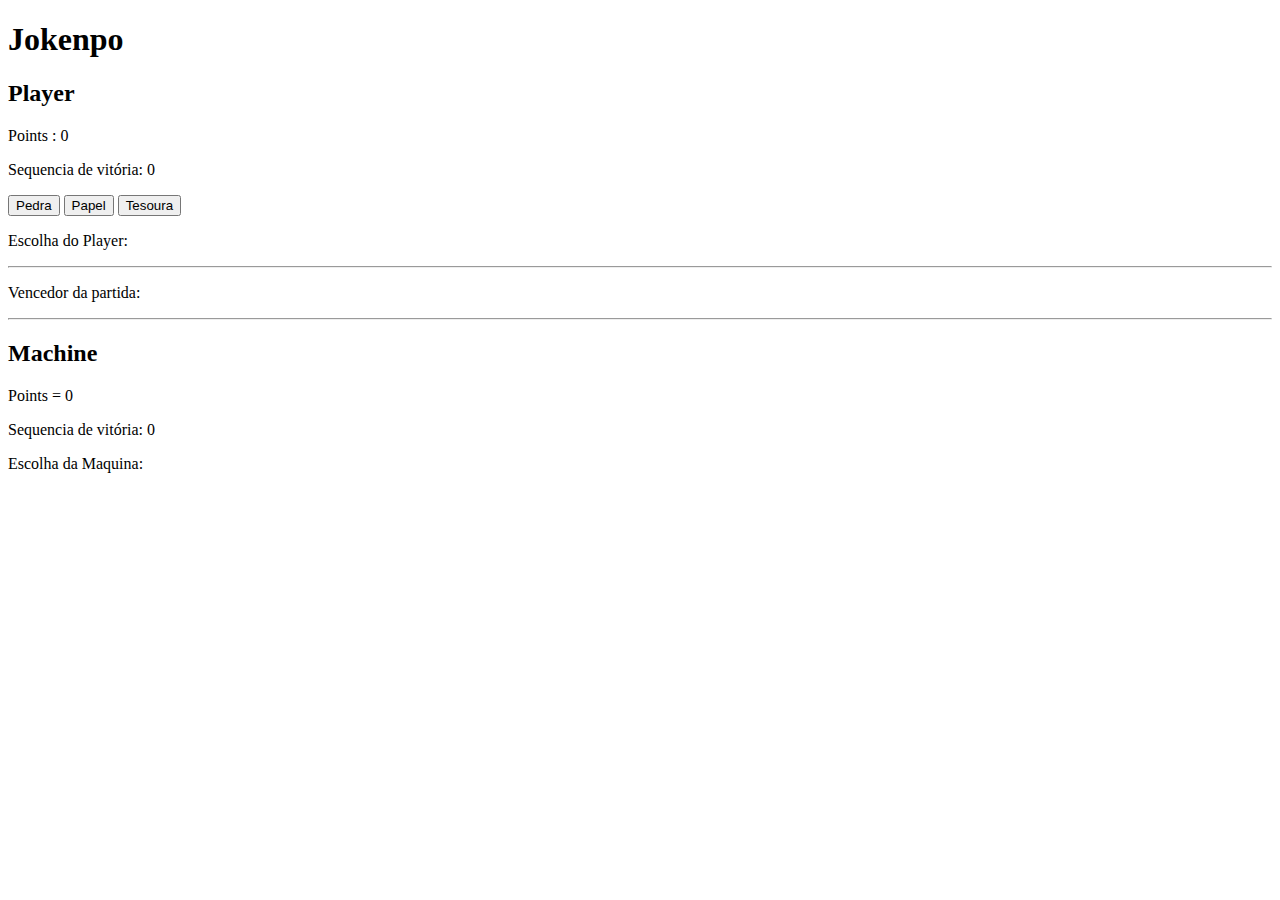
==== index.html @ c2f20c2c "Criando lógica do jogo" ====
<!DOCTYPE html>
<html lang="pt-br">

<head>
    <meta charset="UTF-8">
    <title>Jokenpo</title>
    <script src="js/script.js"></script>
    <script src="js/test.js"></script>
</head>

<body>

    <h1> Jokenpo </h1>

    <h2> Player </h2>

    <p> Points : <span id="playerPoints"> </span> </p>
    <p> Sequencia de vitória: <span id="sequencePlayer"> 0 </span> </p>

    <button onclick="game.play(PEDRA)">Pedra</button>
    <button onclick="game.play(PAPEL)">Papel</button>
    <button onclick="game.play(TESOURA)">Tesoura</button>

    <p> Escolha do Player: <span id="pickedPlayer"> </span> </p>

    <hr>

    <p> Vencedor da partida: <span id="winner"></span> </p>

    <hr>

    <h2> Machine </h2>

    <p> Points = <span id="machinePoints"> </span> </p>
    <p> Sequencia de vitória: <span id="sequenceMachine"> 0 </span> </p>
    <p> Escolha da Maquina: <span id="pickedMachine"> </span> </p>

</body>

</html>
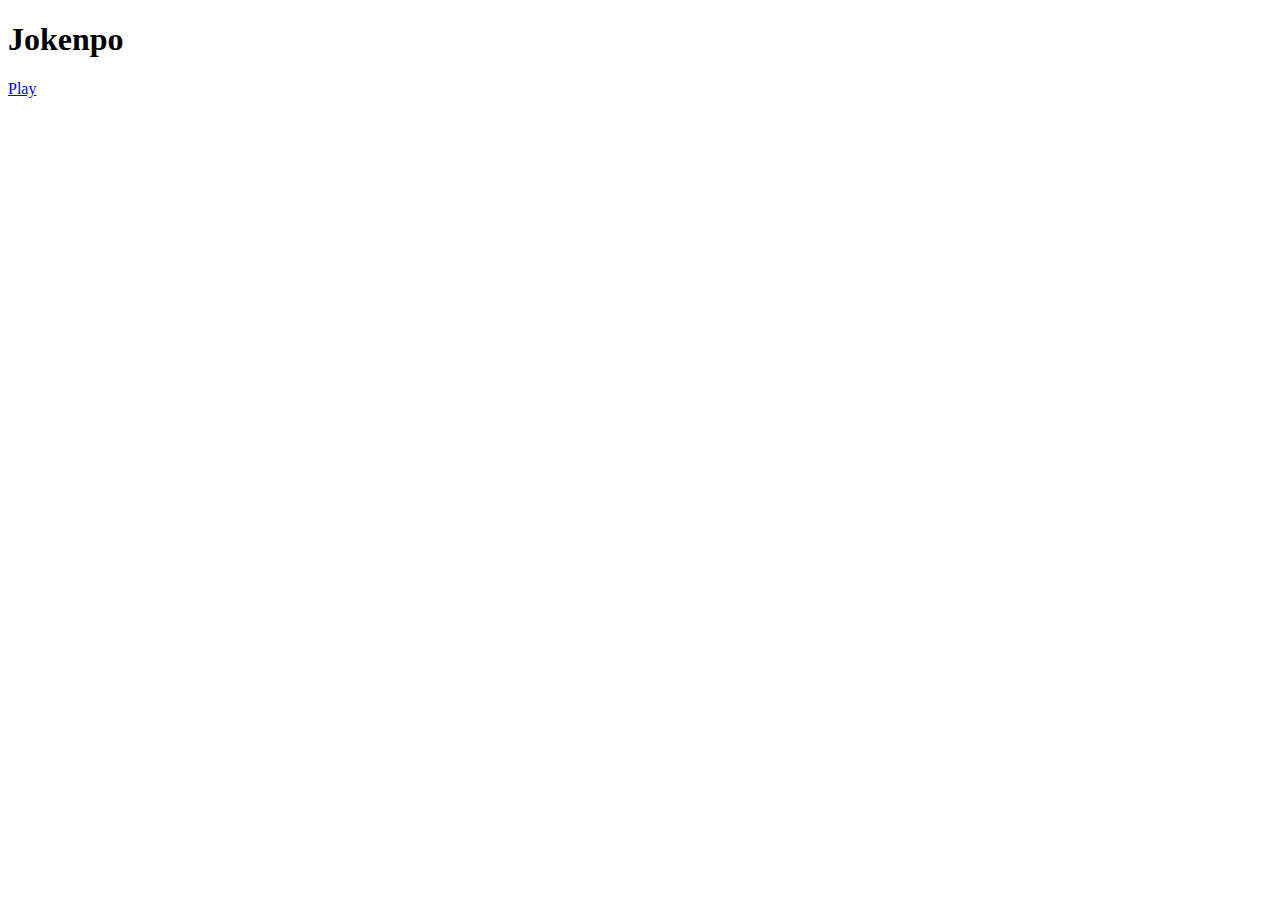
==== commit fe5cd6a9: "Tela inicial" ====
--- a/index.html
+++ b/index.html
@@ -4,36 +4,27 @@
 <head>
     <meta charset="UTF-8">
     <title>Jokenpo</title>
-    <script src="js/script.js"></script>
-    <script src="js/test.js"></script>
+
+    <!-- CSS only -->
+    <link href="https://cdn.jsdelivr.net/npm/bootstrap@5.0.0-beta1/dist/css/bootstrap.min.css" rel="stylesheet"
+        integrity="sha384-giJF6kkoqNQ00vy+HMDP7azOuL0xtbfIcaT9wjKHr8RbDVddVHyTfAAsrekwKmP1" crossorigin="anonymous">
+
+    <link rel="stylesheet" type="text/css" href="css/tela-inicial.css">
+
+    <!-- JavaScript Bundle with Popper -->
+    <script src="https://cdn.jsdelivr.net/npm/bootstrap@5.0.0-beta1/dist/js/bootstrap.bundle.min.js"
+        integrity="sha384-ygbV9kiqUc6oa4msXn9868pTtWMgiQaeYH7/t7LECLbyPA2x65Kgf80OJFdroafW"
+        crossorigin="anonymous"></script>
+    <script src="https://kit.fontawesome.com/4d52201842.js" crossorigin="anonymous"></script>
 </head>
 
 <body>
-
-    <h1> Jokenpo </h1>
-
-    <h2> Player </h2>
-
-    <p> Points : <span id="playerPoints"> </span> </p>
-    <p> Sequencia de vitória: <span id="sequencePlayer"> 0 </span> </p>
-
-    <button onclick="game.play(PEDRA)">Pedra</button>
-    <button onclick="game.play(PAPEL)">Papel</button>
-    <button onclick="game.play(TESOURA)">Tesoura</button>
-
-    <p> Escolha do Player: <span id="pickedPlayer"> </span> </p>
-
-    <hr>
-
-    <p> Vencedor da partida: <span id="winner"></span> </p>
-
-    <hr>
-
-    <h2> Machine </h2>
-
-    <p> Points = <span id="machinePoints"> </span> </p>
-    <p> Sequencia de vitória: <span id="sequenceMachine"> 0 </span> </p>
-    <p> Escolha da Maquina: <span id="pickedMachine"> </span> </p>
+    <div class="title">
+        <h1> Jo<span>ken</span>po </h1>
+        <div>
+            <a class="btn" href="player.html"> Play </a>
+        </div>
+    </div>
 
 </body>
 
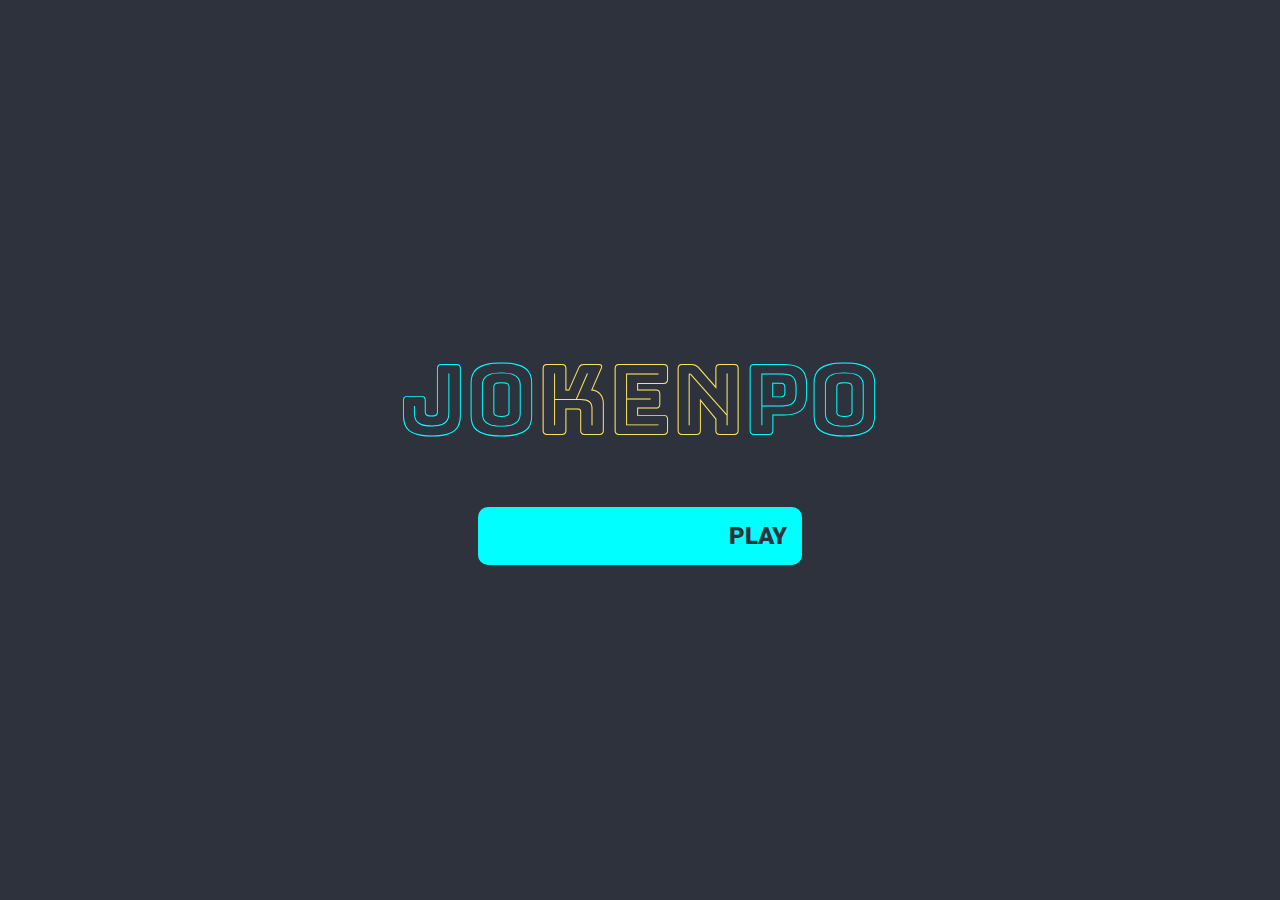
==== commit 00d80886: "Modificação nos botões e ajuste nos espações dos itens" ====
--- a/index.html
+++ b/index.html
@@ -5,25 +5,19 @@
     <meta charset="UTF-8">
     <title>Jokenpo</title>
 
-    <!-- CSS only -->
-    <link href="https://cdn.jsdelivr.net/npm/bootstrap@5.0.0-beta1/dist/css/bootstrap.min.css" rel="stylesheet"
-        integrity="sha384-giJF6kkoqNQ00vy+HMDP7azOuL0xtbfIcaT9wjKHr8RbDVddVHyTfAAsrekwKmP1" crossorigin="anonymous">
-
+    <link rel="stylesheet" type="text/css" href="css/base.css">
     <link rel="stylesheet" type="text/css" href="css/tela-inicial.css">
-
-    <!-- JavaScript Bundle with Popper -->
-    <script src="https://cdn.jsdelivr.net/npm/bootstrap@5.0.0-beta1/dist/js/bootstrap.bundle.min.js"
-        integrity="sha384-ygbV9kiqUc6oa4msXn9868pTtWMgiQaeYH7/t7LECLbyPA2x65Kgf80OJFdroafW"
-        crossorigin="anonymous"></script>
-    <script src="https://kit.fontawesome.com/4d52201842.js" crossorigin="anonymous"></script>
 </head>
 
 <body>
-    <div class="title">
-        <h1> Jo<span>ken</span>po </h1>
+    <div class="screen-center">
+
+        <h1 class="title title-main"> Jo<span>ken</span>po </h1>
+
         <div>
             <a class="btn" href="player.html"> Play </a>
         </div>
+
     </div>
 
 </body>
--- a/css/base.css
+++ b/css/base.css
@@ -0,0 +1,81 @@
+/* ---- FONTS ---- */
+@import url('https://fonts.googleapis.com/css2?family=Bungee+Inline&display=swap');
+@import url('https://fonts.googleapis.com/css2?family=Bungee+Outline&display=swap');
+@import url('https://fonts.googleapis.com/css2?family=Roboto:wght@300;500;700;900&display=swap');
+
+:root {
+    --black: #2E323D;
+    --aqua: #00FFFF;
+    --yellow: #FAE45C;
+    --white: #ffffff;
+    --grey: #B7B7B7;
+    --darkGrey: #2c2c2c;
+}
+
+* {
+    margin: 0;
+    padding: 0;
+    box-sizing: border-box;
+}
+
+body{
+    background-color: var(--black);
+    color: var(--aqua);
+    font-family: 'Roboto', sans-serif;
+    font-weight: 900;
+
+}
+
+.title {
+    font-size: 96px;
+    font-family: 'Bungee Outline', cursive;
+    text-transform: uppercase;
+    font-weight: 400;
+}
+
+.title span {
+    color: var(--yellow);
+}
+
+.title-second {
+    text-align: center;
+    font-size: 50px;
+    font-family: 'Bungee Outline', cursive;
+    text-transform: uppercase;
+    font-weight: 400;
+    margin-top: 41px;
+    margin-bottom: 96px;
+}
+
+.title-second span {
+    color: var(--yellow);
+}
+
+.screen-center{
+    display: flex;
+    justify-content: center;
+    flex-direction: column;
+    align-items: center;
+    height: 100vh;
+}
+
+.btn {
+    display: block;
+    text-align: end;
+    background: var(--aqua);
+    padding: 15px;
+    width: 324px;
+    font-family: 'Roboto', sans-serif;
+    font-size: 24px;
+    font-weight: 900;
+    color: var(--black);
+    text-decoration: none;
+    text-transform: uppercase;
+    border-radius: 10px;
+    box-shadow: inset 0 0 0 0px var(--yellow);
+}
+
+.btn:hover {
+    box-shadow: inset 400px 0 0 0px var(--yellow);
+    transition: 0.4s ease-in-out;
+}--- a/css/tela-inicial.css
+++ b/css/tela-inicial.css
@@ -0,0 +1,3 @@
+.title-main {
+    margin-bottom: 44px;
+}